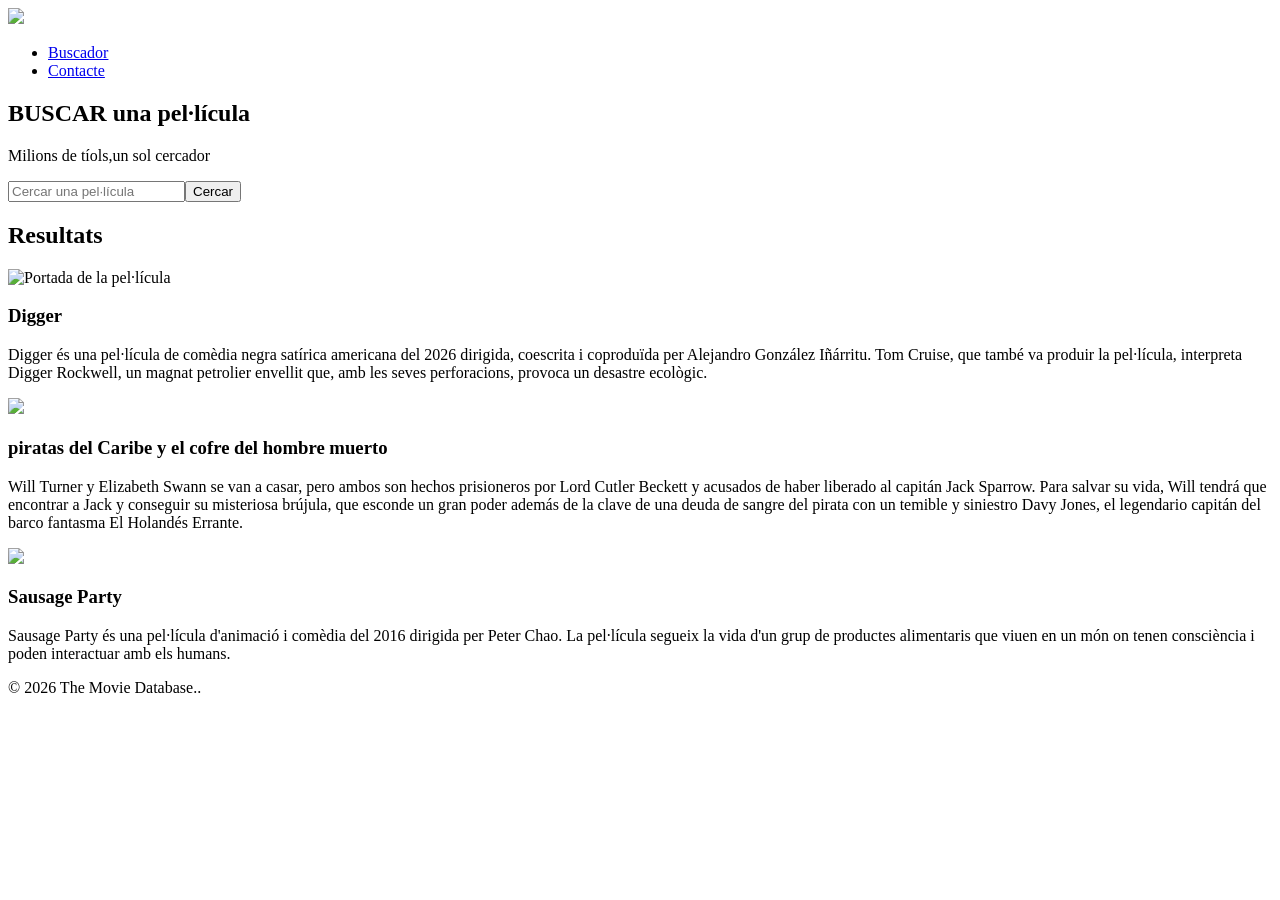
==== Web.html @ 50c26147 "act1" ====
<!DOCTYPE html>
    <html lang="ca">

    <head>
        <meta charset="UTF-8">
        <meta name="viewport" content="width=device-width, initial-scale=1.0">

        <title>TMDB - Inici</title>

    </head>
    <header>
        <div class="logo">
            <a href="https://www.themoviedb.org/?language=ca">
                <img src="C:/Users/Ismael/Documents/Lenguaje de marcas/Activitat 2.1 - Primera web amb HTML/imatges/blue_short-8e7b30f73a4020692ccca9c88bafe5dcb6f8a62a4c6bc55cd9ba82bb2cd95f6c.svg"
                    height="25">
            </a>
        </div>
    </header>

    <body>


        <ul>
            <li><a href="Buscador.html">Buscador</a></li>
            <li><a href="Contacte.html">Contacte</a></li>
        </ul>
        </nav>

        <section>
            <h1>BUSCAR una pel·lícula</h1>
            <p>Milions de tíols,un sol cercador</p>
            <div>
                <input type="text" placeholder="Cercar una pel·lícula"><button>Cercar</button>
            </div>
        </section>
        <main>
            <section>
                <h2>Resultats</h2>
                <article>
                    <img src="https://pics.filmaffinity.com/digger-399332058-large.jpg" alt="Portada de la pel·lícula"
                        height="200">
                    <h3><strong>Digger</strong></h3>
                    <p>Digger és una pel·lícula de comèdia negra satírica americana del 2026 dirigida, coescrita i
                        coproduïda per Alejandro González Iñárritu. Tom Cruise, que també va produir la pel·lícula,
                        interpreta Digger Rockwell, un magnat petrolier envellit que, amb les seves perforacions,
                        provoca un desastre ecològic.</p>
                </article>
                <article>
                    <img src="https://pics.filmaffinity.com/pirates_of_the_caribbean_dead_man_s_chest-726795216-large.jpg"
                        height="200">
                    <h3><strong>piratas del Caribe y el cofre del hombre muerto</strong></h3>
                    <p>Will Turner y Elizabeth Swann se van a casar, pero ambos son hechos prisioneros por Lord Cutler
                        Beckett y acusados de haber liberado al capitán Jack Sparrow. Para salvar su vida, Will tendrá
                        que encontrar a Jack y conseguir su misteriosa brújula, que esconde un gran poder además de la
                        clave de una deuda de sangre del pirata con un temible y siniestro Davy Jones, el legendario
                        capitán del barco fantasma El Holandés Errante.</p>
                </article>
                <article>
                    <img src="https://pics.filmaffinity.com/sausage_party-262393082-large.jpg" height="200">
                    <h3><strong>Sausage Party</strong></h3>
                    <p>Sausage Party és una pel·lícula d'animació i comèdia del 2016 dirigida per Peter Chao. La
                        pel·lícula segueix la vida d'un grup de productes alimentaris que viuen en un món on tenen
                        consciència i poden interactuar amb els humans.</p>
                </article>
            </section>
    </body>
    <footer>
        <p>© 2026 The Movie Database..</p>
    </footer>

    </html>
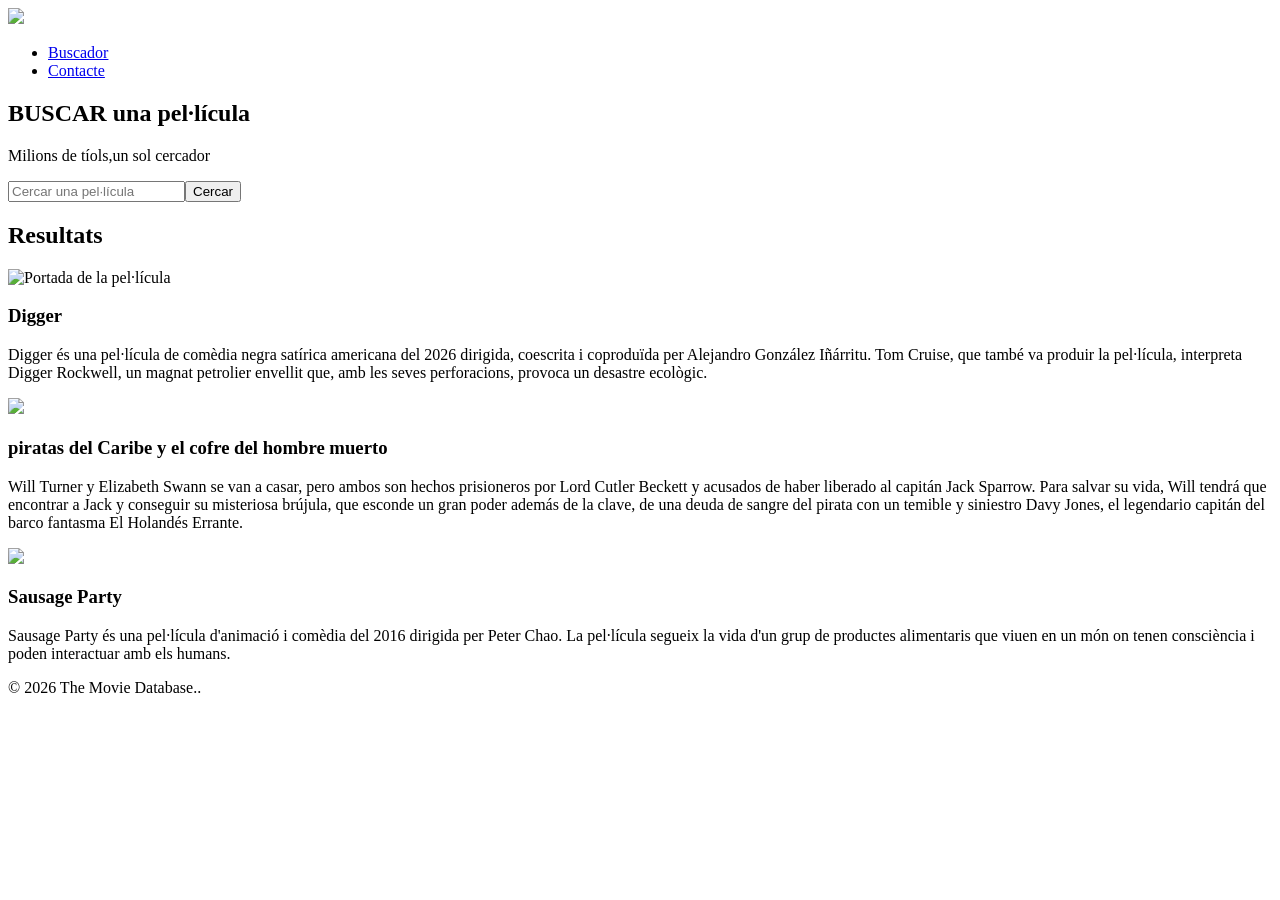
==== commit 021b2930: "commit" ====
--- a/Web.html
+++ b/Web.html
@@ -52,7 +52,7 @@
                     <p>Will Turner y Elizabeth Swann se van a casar, pero ambos son hechos prisioneros por Lord Cutler
                         Beckett y acusados de haber liberado al capitán Jack Sparrow. Para salvar su vida, Will tendrá
                         que encontrar a Jack y conseguir su misteriosa brújula, que esconde un gran poder además de la
-                        clave de una deuda de sangre del pirata con un temible y siniestro Davy Jones, el legendario
+                        clave, de una deuda de sangre del pirata con un temible y siniestro Davy Jones, el legendario
                         capitán del barco fantasma El Holandés Errante.</p>
                 </article>
                 <article>
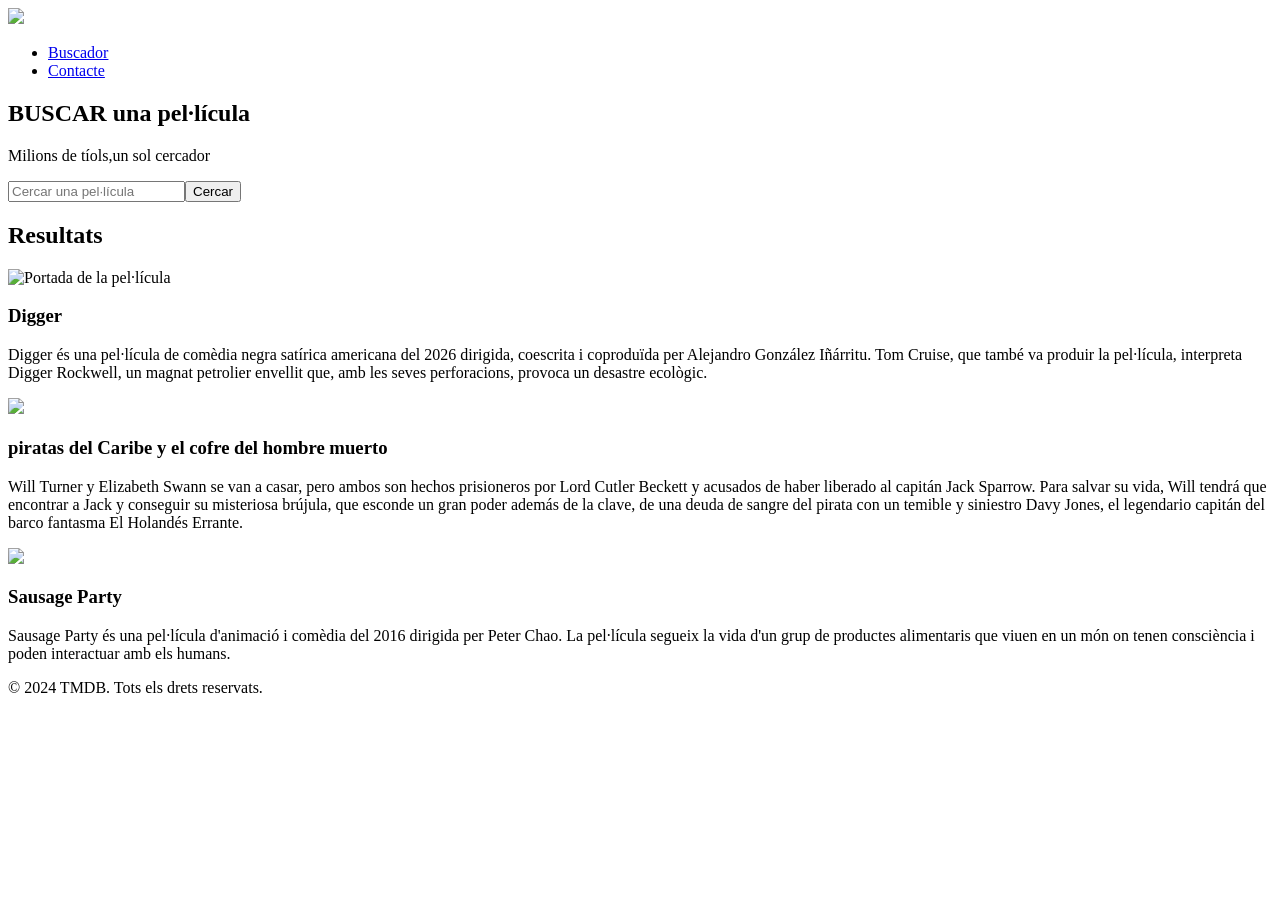
==== commit 22022dc3: "commit" ====
--- a/Web.html
+++ b/Web.html
@@ -11,8 +11,8 @@
     <header>
         <div class="logo">
             <a href="https://www.themoviedb.org/?language=ca">
-                <img src="C:/Users/Ismael/Documents/Lenguaje de marcas/Activitat 2.1 - Primera web amb HTML/imatges/blue_short-8e7b30f73a4020692ccca9c88bafe5dcb6f8a62a4c6bc55cd9ba82bb2cd95f6c.svg"
-                    height="25">
+                <img src="https://www.themoviedb.org/assets/v4/logos/v2/blue_short-8e7b30f73a4020692ccca9c88bafe5dcb6f8a62a4c6bc55cd9ba82bb2cd95f6c.svg"
+                height="25">
             </a>
         </div>
     </header>
@@ -21,8 +21,8 @@
 
 
         <ul>
-            <li><a href="Buscador.html">Buscador</a></li>
-            <li><a href="Contacte.html">Contacte</a></li>
+            <li><a href="buscador.html">Buscador</a></li>
+            <li><a href="ampliacio.html">Contacte</a></li>
         </ul>
         </nav>
 
@@ -65,7 +65,7 @@
             </section>
     </body>
     <footer>
-        <p>© 2026 The Movie Database..</p>
+        <p>© 2024 TMDB. Tots els drets reservats.</p>
     </footer>
 
     </html>
